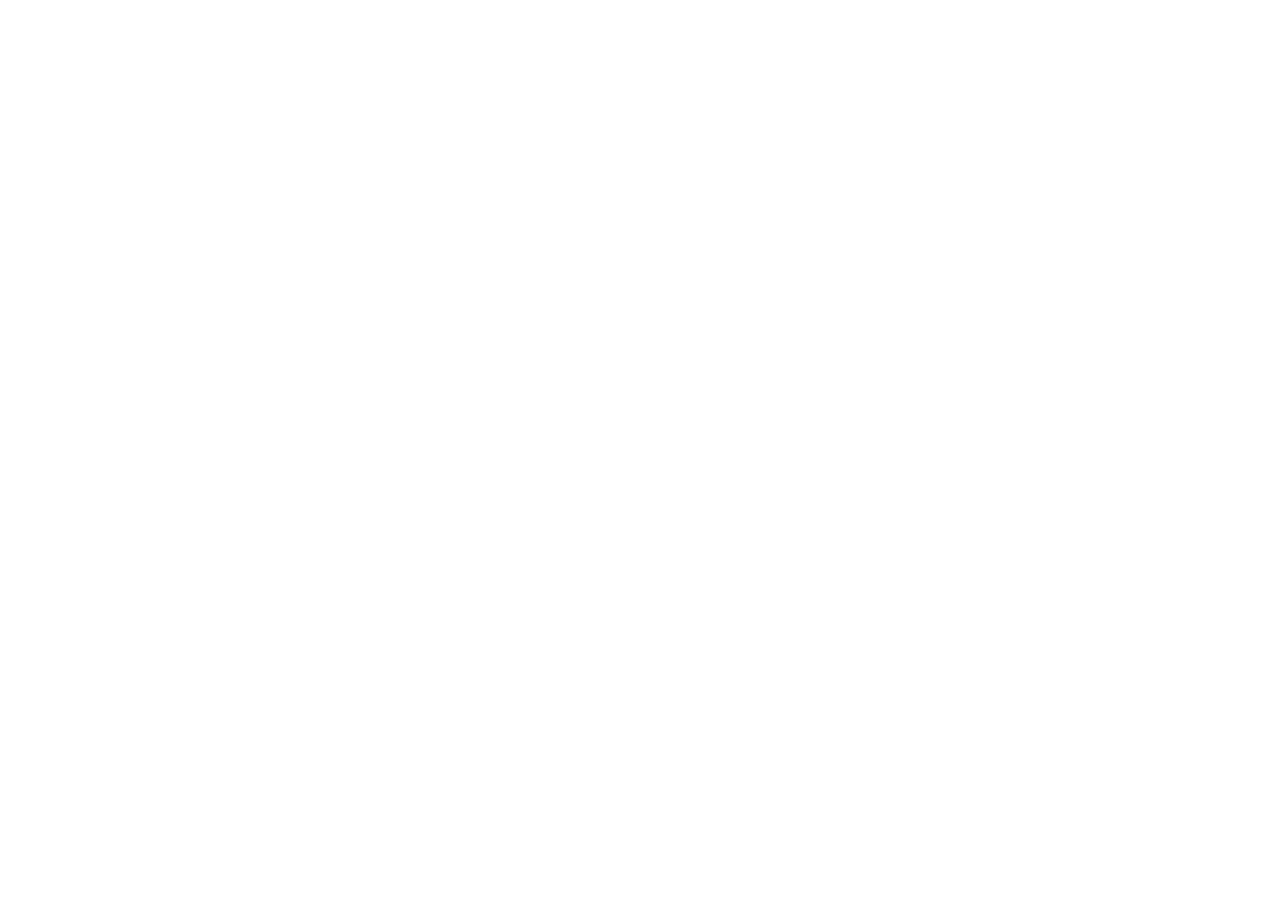
==== main.html @ 32b52bfd "made base" ====
<!DOCTYPE html>
<html lang="en">
<head>
    <meta charset="UTF-8">
    <meta name="viewport" content="width=device-width, initial-scale=1.0">
    <title>ThreadBoard</title>
    <link rel="stylesheet" href="style.css">
    <script src="main.js"></script>
</head>
<body id="body">
    
</body>
</html>
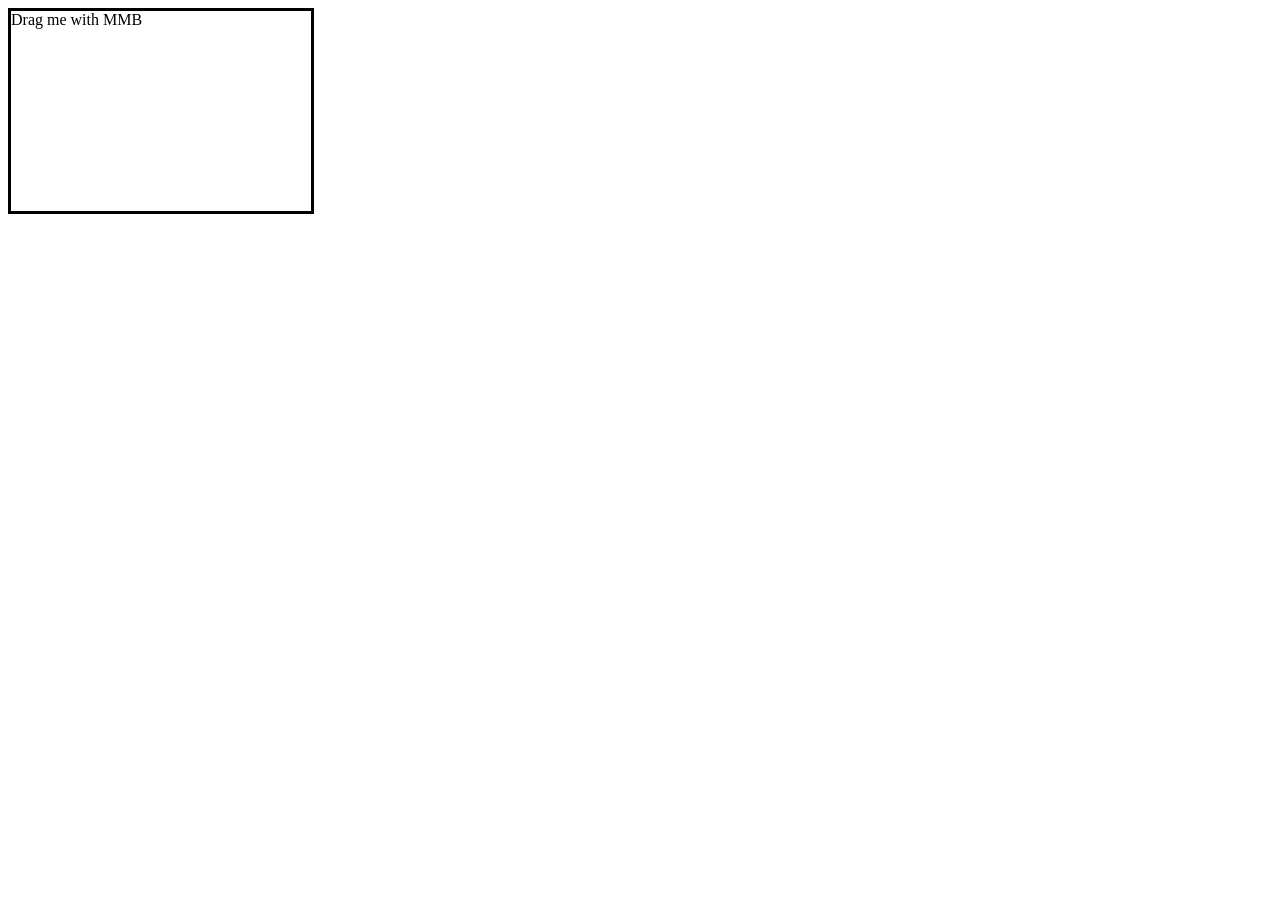
==== commit ce70c116: "made notes draggable" ====
--- a/main.html
+++ b/main.html
@@ -8,6 +8,8 @@
     <script src="main.js"></script>
 </head>
 <body id="body">
-    
+    <div class="note" id="sadasa">
+        Drag me with MMB
+    </div>
 </body>
 </html>
--- a/style.css
+++ b/style.css
@@ -0,0 +1,8 @@
+div.note {
+    position: relative;
+    width: 300px;
+    height: 200px;
+    border-style: solid;
+    border-color: black;
+    border-width: 3px;
+}
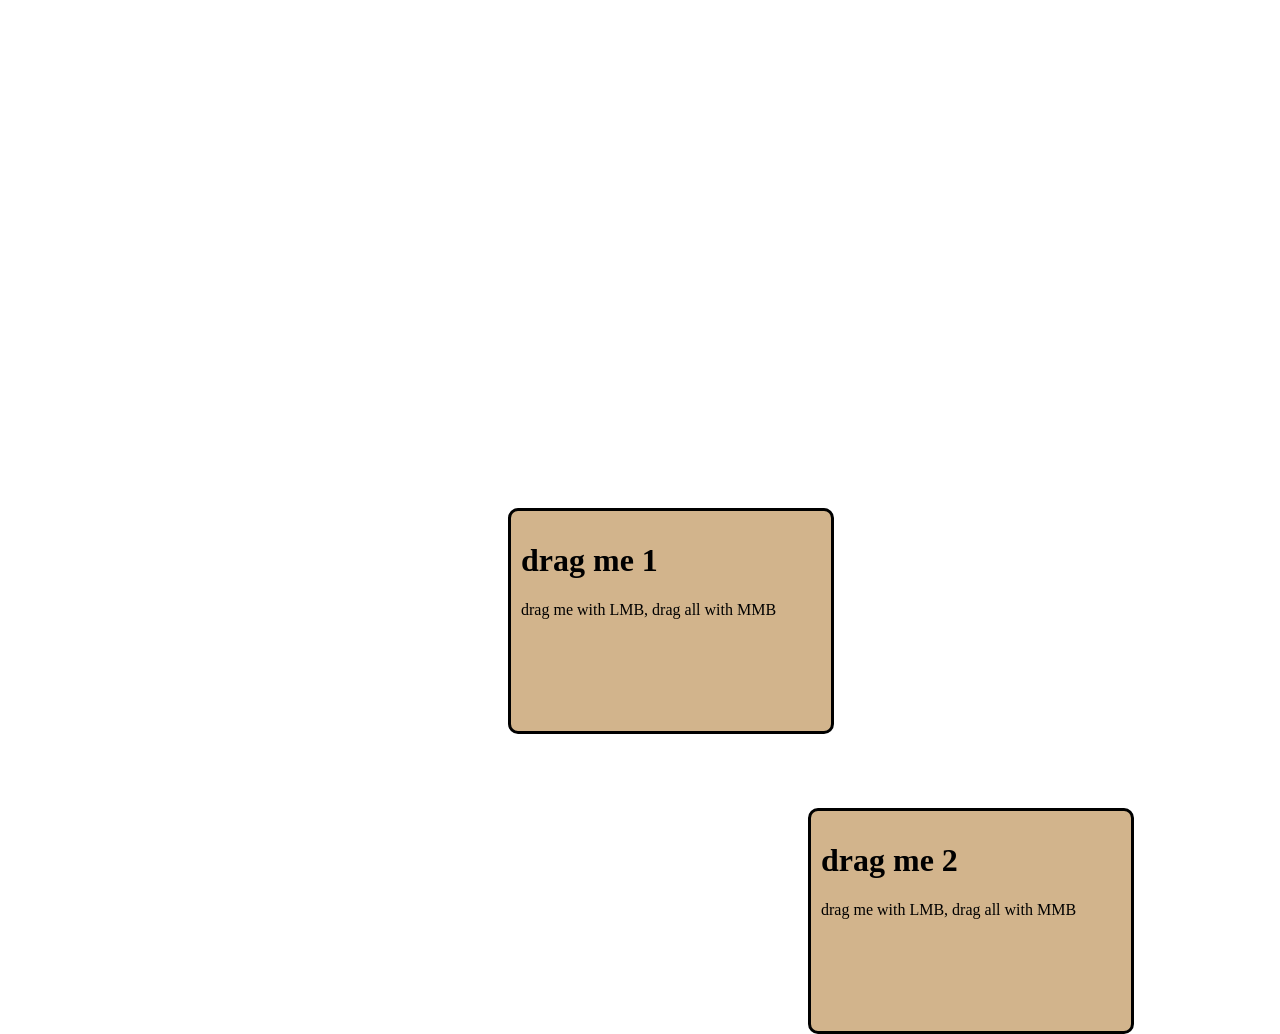
==== commit 6c8f81f6: "switched to localstorage, made notes draggable with left mouse button" ====
--- a/main.html
+++ b/main.html
@@ -7,9 +7,6 @@
     <link rel="stylesheet" href="style.css">
     <script src="main.js"></script>
 </head>
-<body id="body">
-    <div class="note" id="sadasa">
-        Drag me with MMB
-    </div>
+<body id="body" style="user-select: none;">
 </body>
 </html>
--- a/style.css
+++ b/style.css
@@ -1,8 +1,19 @@
+body{
+    overflow: hidden;
+}
 div.note {
-    position: relative;
+    position: absolute;
     width: 300px;
     height: 200px;
     border-style: solid;
     border-color: black;
     border-width: 3px;
+    border-radius: 10px;
+    padding: 10px 10px 10px 10px;
+    background-color: tan;
+}
+.drag{
+    user-select: none;
+    padding: 10px;
+    border: solid 1px black;
 }
